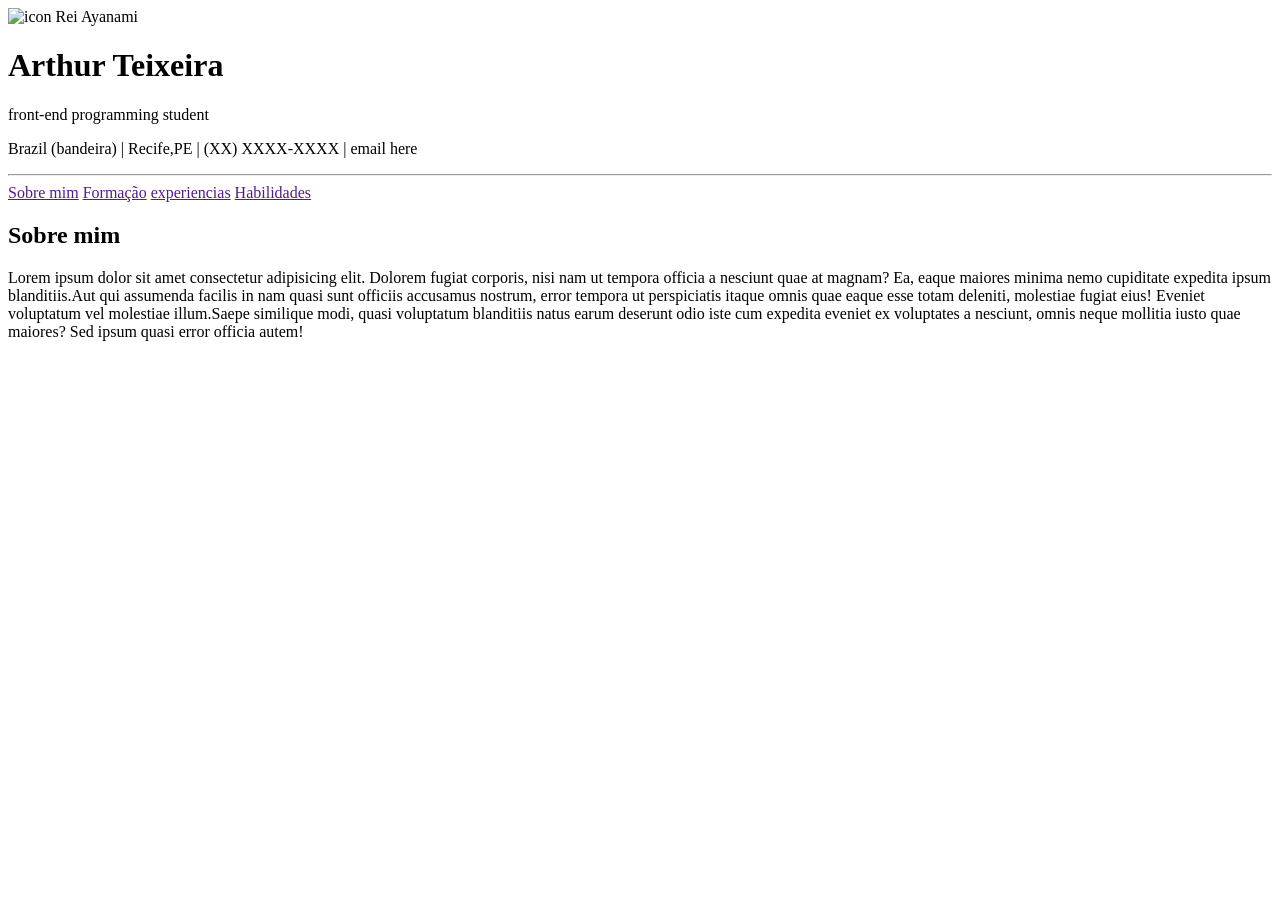
==== P-gina-C-rriculo/index.html @ ee13cd46 "feat: setup limpo" ====
<!DOCTYPE html>
<html lang="pt-br">
<head>
    <meta charset="UTF-8">
    <meta name="viewport" content="width=device-width, initial-scale=1.0">
    <meta name="description" content="Portifólio dev Arthur Teixeira Silva">
    <meta name="author" content="Arthur Teixeira Silva">
    <title>Arthur Teixeira</title>
</head>
<body>
    <header>
        <img src="P-gina-C-rriculo\assets\img" width="112px" height="112px" alt="icon Rei Ayanami">
        <div>
            <h1>Arthur Teixeira</h1>
            <p>front-end programming student</p>
        </div>
        <p>Brazil (bandeira) | Recife,PE | (XX) XXXX-XXXX | email here</p>
    </header>
    <hr>

    <nav>
        <a href="">Sobre mim</a>
        <a href="">Formação</a>
        <a href="">experiencias</a>
        <a href="">Habilidades</a>
    </nav>

    <main>
        <section>
            <h2>Sobre mim</h2>
            <p><span>Lorem ipsum dolor sit amet consectetur adipisicing elit. Dolorem fugiat corporis, nisi nam ut tempora officia a nesciunt quae at magnam? Ea, eaque maiores minima nemo cupiditate expedita ipsum blanditiis.</span><span>Aut qui assumenda facilis in nam quasi sunt officiis accusamus nostrum, error tempora ut perspiciatis itaque omnis quae eaque esse totam deleniti, molestiae fugiat eius! Eveniet voluptatum vel molestiae illum.</span><span>Saepe similique modi, quasi voluptatum blanditiis natus earum deserunt odio iste cum expedita eveniet ex voluptates a nesciunt, omnis neque mollitia iusto quae maiores? Sed ipsum quasi error officia autem!</span></p>
        </section>
        
</body>
</html>
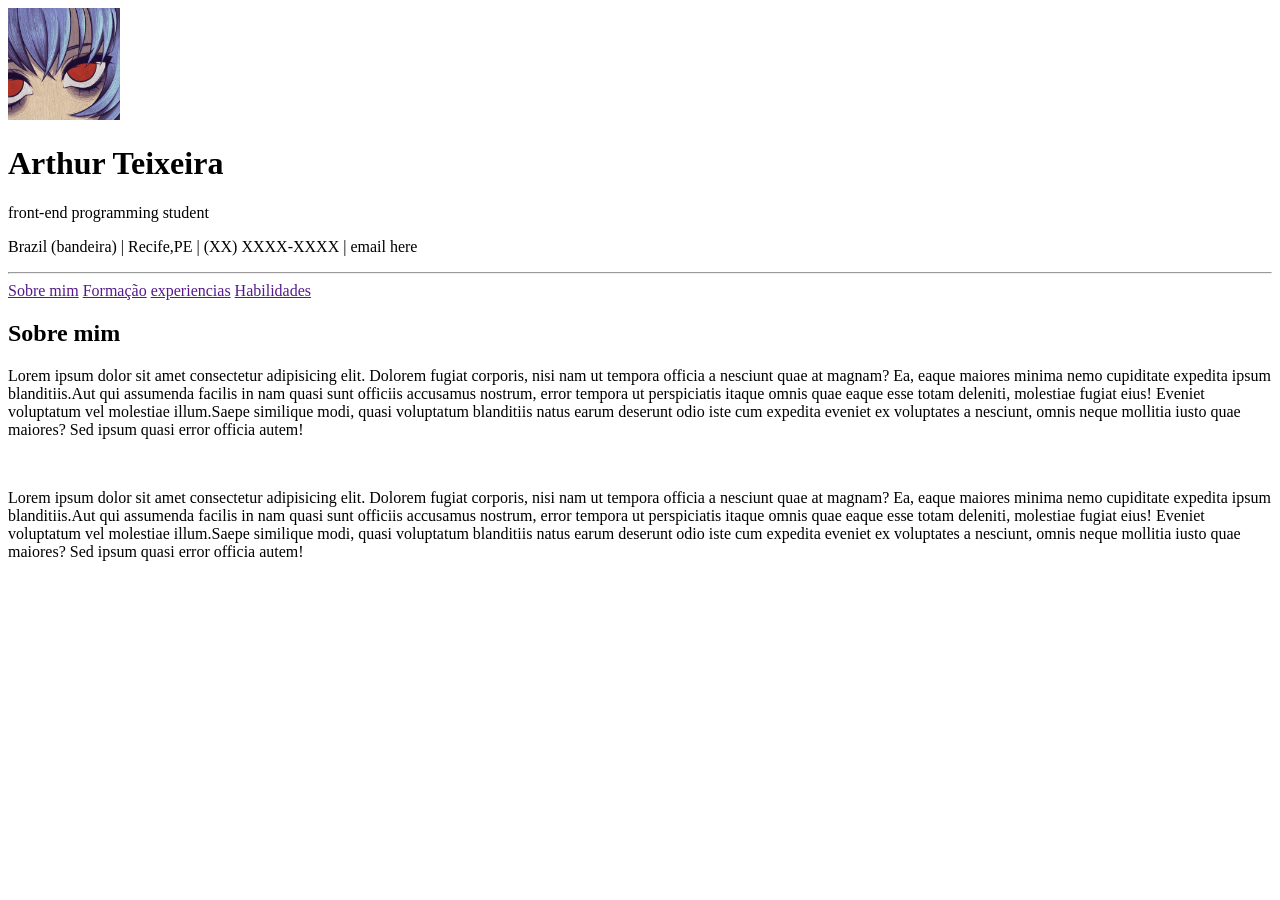
==== commit 896587d6: "acho que agora foi não é possivel" ====
--- a/P-gina-C-rriculo/index.html
+++ b/P-gina-C-rriculo/index.html
@@ -9,7 +9,7 @@
 </head>
 <body>
     <header>
-        <img src="P-gina-C-rriculo\assets\img" width="112px" height="112px" alt="icon Rei Ayanami">
+        <img src="src/icon_rei.jpeg" width="112px" height="112px" alt="icon Rei Ayanami">
         <div>
             <h1>Arthur Teixeira</h1>
             <p>front-end programming student</p>
@@ -29,6 +29,8 @@
         <section>
             <h2>Sobre mim</h2>
             <p><span>Lorem ipsum dolor sit amet consectetur adipisicing elit. Dolorem fugiat corporis, nisi nam ut tempora officia a nesciunt quae at magnam? Ea, eaque maiores minima nemo cupiditate expedita ipsum blanditiis.</span><span>Aut qui assumenda facilis in nam quasi sunt officiis accusamus nostrum, error tempora ut perspiciatis itaque omnis quae eaque esse totam deleniti, molestiae fugiat eius! Eveniet voluptatum vel molestiae illum.</span><span>Saepe similique modi, quasi voluptatum blanditiis natus earum deserunt odio iste cum expedita eveniet ex voluptates a nesciunt, omnis neque mollitia iusto quae maiores? Sed ipsum quasi error officia autem!</span></p>
+            <br>
+            <p><span>Lorem ipsum dolor sit amet consectetur adipisicing elit. Dolorem fugiat corporis, nisi nam ut tempora officia a nesciunt quae at magnam? Ea, eaque maiores minima nemo cupiditate expedita ipsum blanditiis.</span><span>Aut qui assumenda facilis in nam quasi sunt officiis accusamus nostrum, error tempora ut perspiciatis itaque omnis quae eaque esse totam deleniti, molestiae fugiat eius! Eveniet voluptatum vel molestiae illum.</span><span>Saepe similique modi, quasi voluptatum blanditiis natus earum deserunt odio iste cum expedita eveniet ex voluptates a nesciunt, omnis neque mollitia iusto quae maiores? Sed ipsum quasi error officia autem!</span></p>
         </section>
         
 </body>
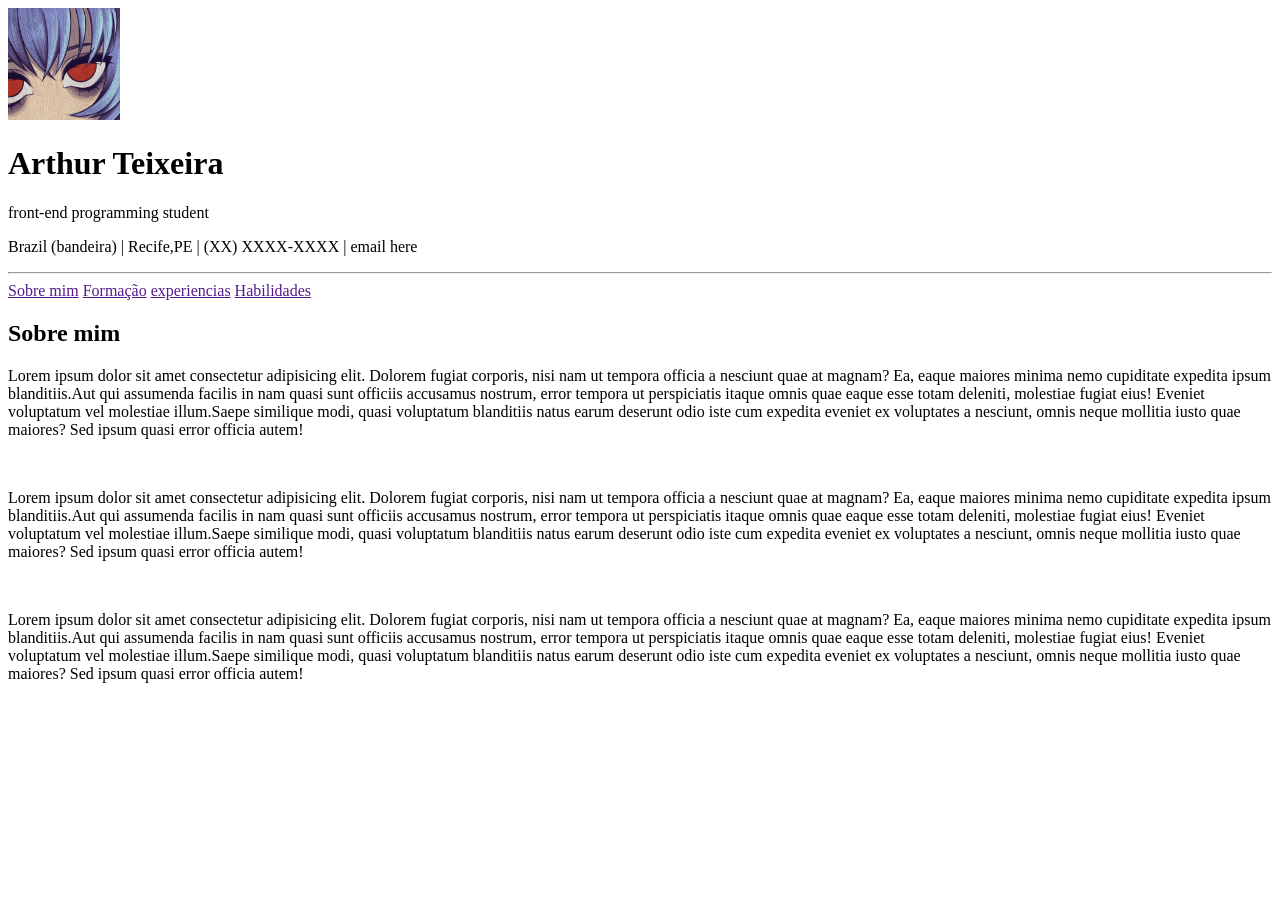
==== commit 9752d1c6: "pfv só vai repositorio" ====
--- a/P-gina-C-rriculo/index.html
+++ b/P-gina-C-rriculo/index.html
@@ -31,6 +31,8 @@
             <p><span>Lorem ipsum dolor sit amet consectetur adipisicing elit. Dolorem fugiat corporis, nisi nam ut tempora officia a nesciunt quae at magnam? Ea, eaque maiores minima nemo cupiditate expedita ipsum blanditiis.</span><span>Aut qui assumenda facilis in nam quasi sunt officiis accusamus nostrum, error tempora ut perspiciatis itaque omnis quae eaque esse totam deleniti, molestiae fugiat eius! Eveniet voluptatum vel molestiae illum.</span><span>Saepe similique modi, quasi voluptatum blanditiis natus earum deserunt odio iste cum expedita eveniet ex voluptates a nesciunt, omnis neque mollitia iusto quae maiores? Sed ipsum quasi error officia autem!</span></p>
             <br>
             <p><span>Lorem ipsum dolor sit amet consectetur adipisicing elit. Dolorem fugiat corporis, nisi nam ut tempora officia a nesciunt quae at magnam? Ea, eaque maiores minima nemo cupiditate expedita ipsum blanditiis.</span><span>Aut qui assumenda facilis in nam quasi sunt officiis accusamus nostrum, error tempora ut perspiciatis itaque omnis quae eaque esse totam deleniti, molestiae fugiat eius! Eveniet voluptatum vel molestiae illum.</span><span>Saepe similique modi, quasi voluptatum blanditiis natus earum deserunt odio iste cum expedita eveniet ex voluptates a nesciunt, omnis neque mollitia iusto quae maiores? Sed ipsum quasi error officia autem!</span></p>
+            <br>
+            <p><span>Lorem ipsum dolor sit amet consectetur adipisicing elit. Dolorem fugiat corporis, nisi nam ut tempora officia a nesciunt quae at magnam? Ea, eaque maiores minima nemo cupiditate expedita ipsum blanditiis.</span><span>Aut qui assumenda facilis in nam quasi sunt officiis accusamus nostrum, error tempora ut perspiciatis itaque omnis quae eaque esse totam deleniti, molestiae fugiat eius! Eveniet voluptatum vel molestiae illum.</span><span>Saepe similique modi, quasi voluptatum blanditiis natus earum deserunt odio iste cum expedita eveniet ex voluptates a nesciunt, omnis neque mollitia iusto quae maiores? Sed ipsum quasi error officia autem!</span></p>
         </section>
         
 </body>
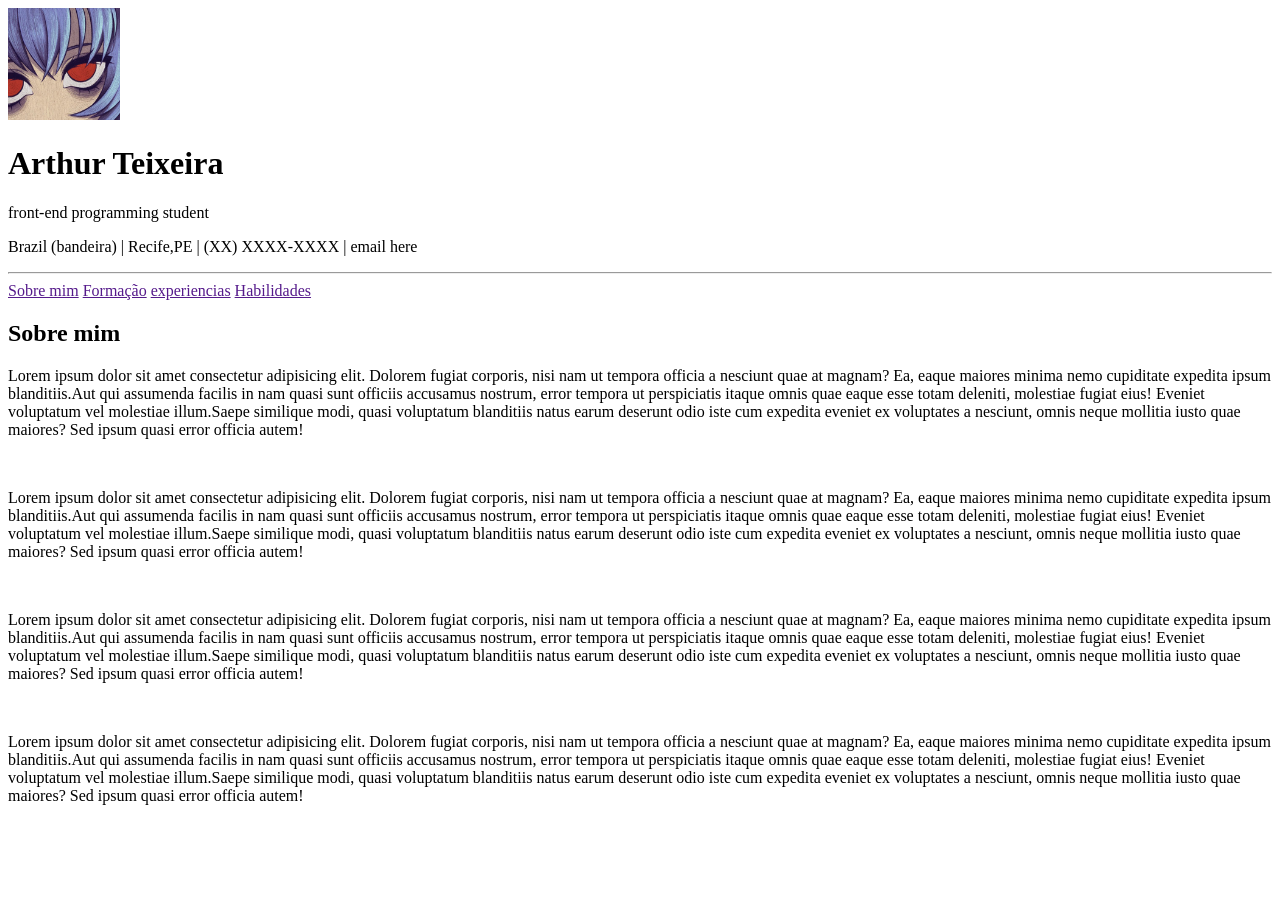
==== commit 6c02d13e: "só confirmando se foi, depois dessa vou estudar git" ====
--- a/P-gina-C-rriculo/index.html
+++ b/P-gina-C-rriculo/index.html
@@ -33,6 +33,8 @@
             <p><span>Lorem ipsum dolor sit amet consectetur adipisicing elit. Dolorem fugiat corporis, nisi nam ut tempora officia a nesciunt quae at magnam? Ea, eaque maiores minima nemo cupiditate expedita ipsum blanditiis.</span><span>Aut qui assumenda facilis in nam quasi sunt officiis accusamus nostrum, error tempora ut perspiciatis itaque omnis quae eaque esse totam deleniti, molestiae fugiat eius! Eveniet voluptatum vel molestiae illum.</span><span>Saepe similique modi, quasi voluptatum blanditiis natus earum deserunt odio iste cum expedita eveniet ex voluptates a nesciunt, omnis neque mollitia iusto quae maiores? Sed ipsum quasi error officia autem!</span></p>
             <br>
             <p><span>Lorem ipsum dolor sit amet consectetur adipisicing elit. Dolorem fugiat corporis, nisi nam ut tempora officia a nesciunt quae at magnam? Ea, eaque maiores minima nemo cupiditate expedita ipsum blanditiis.</span><span>Aut qui assumenda facilis in nam quasi sunt officiis accusamus nostrum, error tempora ut perspiciatis itaque omnis quae eaque esse totam deleniti, molestiae fugiat eius! Eveniet voluptatum vel molestiae illum.</span><span>Saepe similique modi, quasi voluptatum blanditiis natus earum deserunt odio iste cum expedita eveniet ex voluptates a nesciunt, omnis neque mollitia iusto quae maiores? Sed ipsum quasi error officia autem!</span></p>
+            <br>
+            <p><span>Lorem ipsum dolor sit amet consectetur adipisicing elit. Dolorem fugiat corporis, nisi nam ut tempora officia a nesciunt quae at magnam? Ea, eaque maiores minima nemo cupiditate expedita ipsum blanditiis.</span><span>Aut qui assumenda facilis in nam quasi sunt officiis accusamus nostrum, error tempora ut perspiciatis itaque omnis quae eaque esse totam deleniti, molestiae fugiat eius! Eveniet voluptatum vel molestiae illum.</span><span>Saepe similique modi, quasi voluptatum blanditiis natus earum deserunt odio iste cum expedita eveniet ex voluptates a nesciunt, omnis neque mollitia iusto quae maiores? Sed ipsum quasi error officia autem!</span></p>
         </section>
         
 </body>
